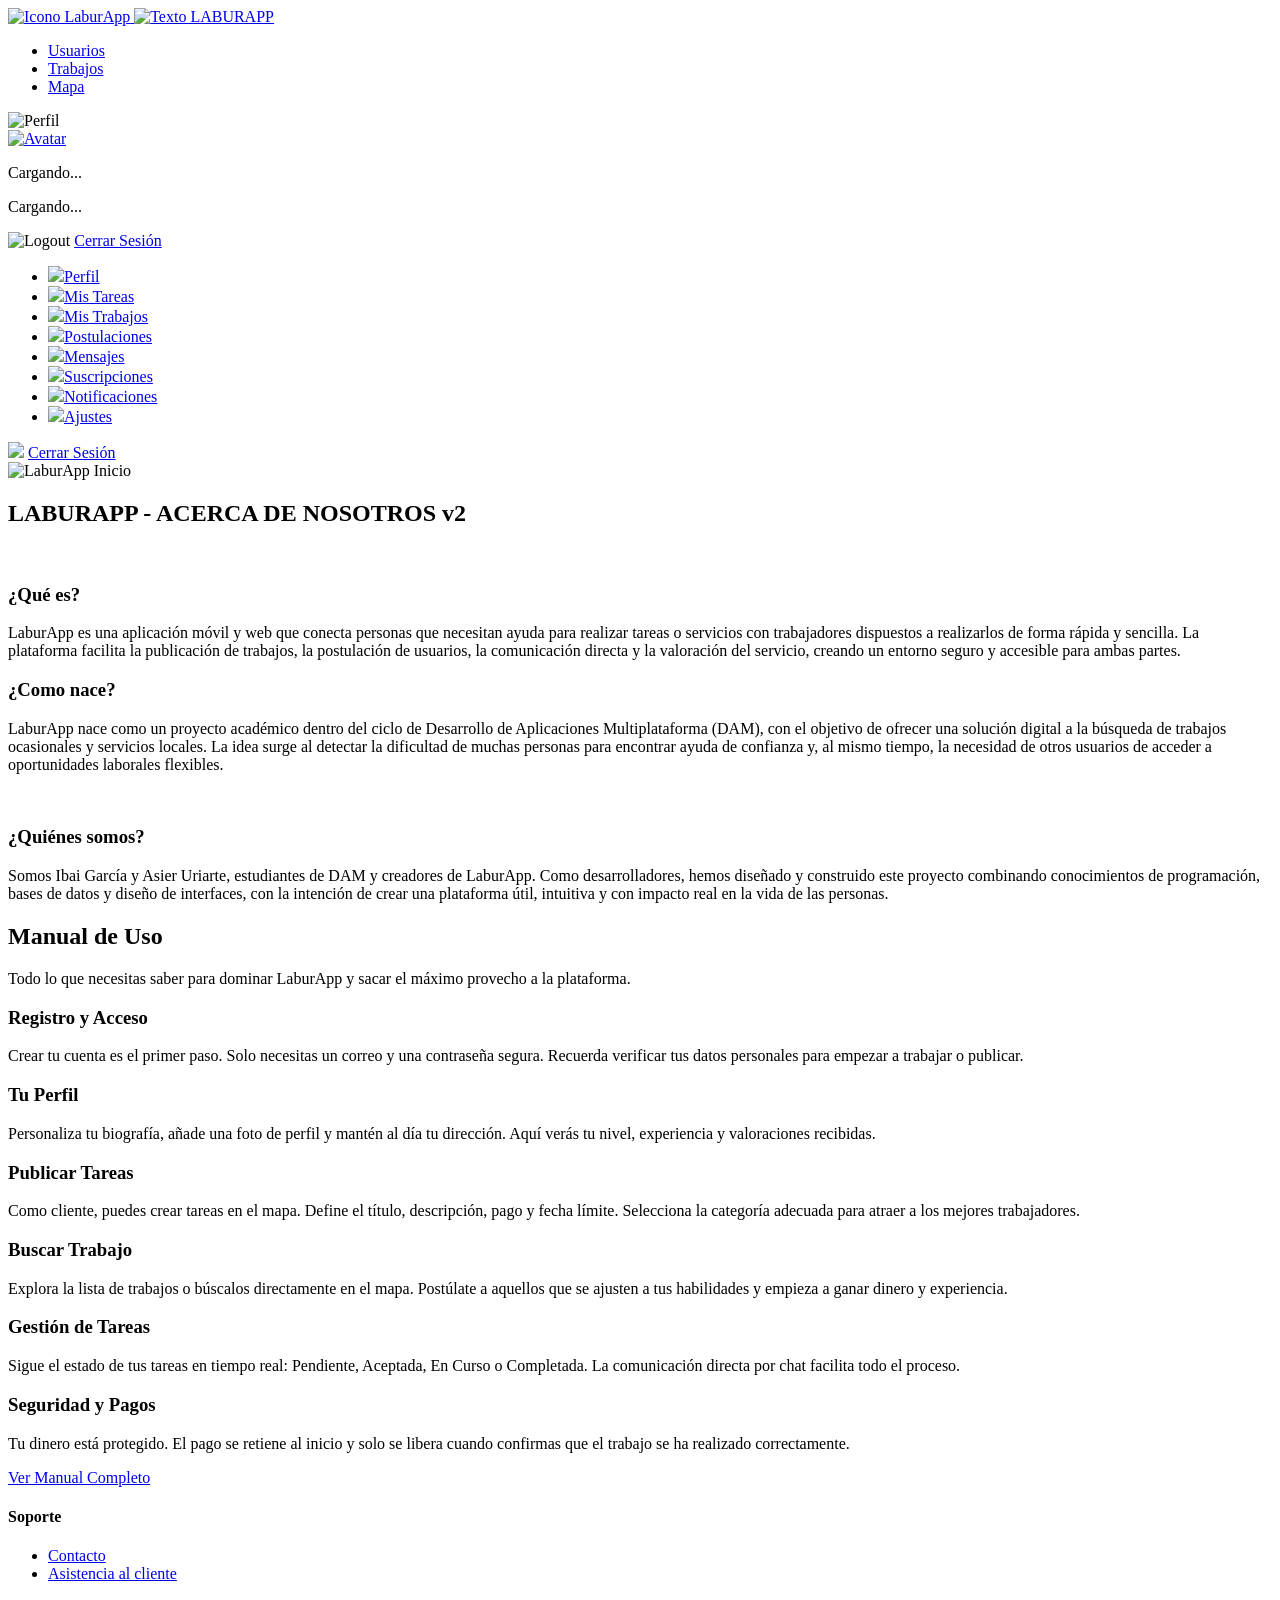
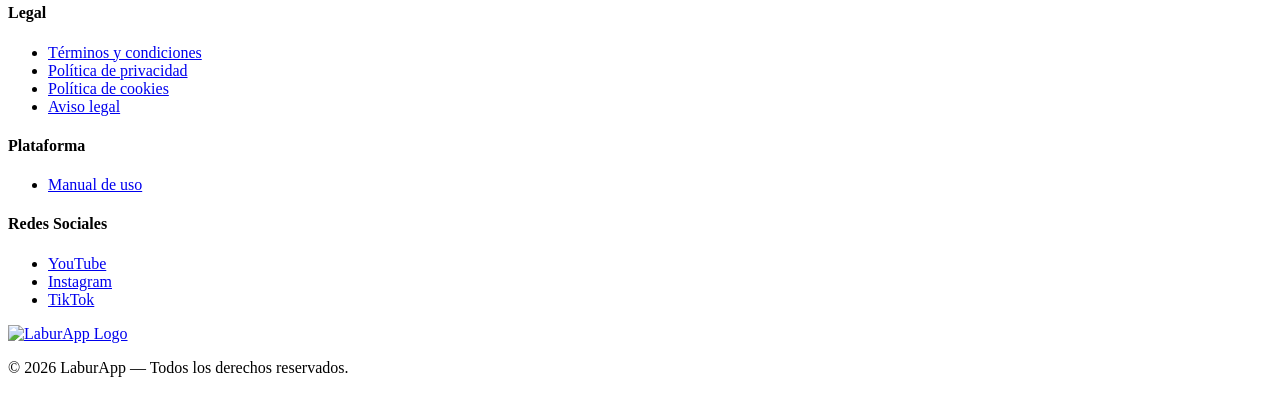
==== frontend/index.html @ 7925015e "web 16.4" ====
<!DOCTYPE html>
<html lang="es">

<head>
    <meta charset="UTF-8">
    <meta name="viewport" content="width=device-width, initial-scale=1.0">
    <link rel="manifest" href="manifest.json">
    <meta name="mobile-web-app-capable" content="yes">
    <meta name="apple-mobile-web-app-capable" content="yes">
    <meta name="apple-mobile-web-app-status-bar-style" content="black-translucent">
    <meta name="theme-color" content="var(--neutral-white)">
    <meta name="description"
        content="Dashboard principal de LaburApp. Gestiona tus tareas, mensajes y perfil de forma sencilla.">
    <meta property="og:title" content="LaburApp - Inicio">
    <title>LaburApp - Inicio</title>
    <link rel="shortcut icon" href="assets/img/icons/icono-Laburapp.png" type="image/x-icon">
    <link rel="stylesheet" href="assets/css/styles.css">
    <link rel="stylesheet" href="assets/css/principal.css">
    <link rel="canonical" href="https://laburapp.web.app/index.html">
    <script async src="https://pagead2.googlesyndication.com/pagead/js/adsbygoogle.js?client=ca-pub-4927720250134961"
        crossorigin="anonymous"></script>
</head>

<body>

    <header>
        <div class="logo">
            <a href="index.html">
                <img src="assets/img/logo/LaburApp2.png" alt="Icono LaburApp">
            </a>
            <a href="index.html">
                <img src="assets/img/logo/LaburApp3.png" alt="Texto LABURAPP" class="logo-text">
            </a>
        </div>
        <div class="header-right">
            <nav>
                <ul>
                    <li><a href="pages/usuarios.html">Usuarios</a></li>
                    <li><a href="pages/trabajos.html">Trabajos</a></li>
                    <li><a href="pages/mapa.html">Mapa</a></li>
                </ul>
            </nav>

            <div class="header-icons">
                <img src="assets/img/avatar-defecto.png" alt="Perfil" class="profile-toggle" id="profileBtn">

                <div class="profile-dropdown" id="profileDropdown">
                    <a href="pages/perfil.html">
                        <img src="assets/img/avatar-defecto.png" alt="Avatar" class="dropdown-avatar">
                    </a>
                    <p class="dropdown-name">Cargando...</p>
                    <p class="dropdown-email">Cargando...</p>
                    <div class="dropdown-footer">
                        <img src="assets/img/icons/icono-cerrar-sesion.png" alt="Logout" style="width: 20px;">
                        <a href="pages/login.html">Cerrar Sesión</a>
                    </div>
                </div>

                <div class="hamburger" id="menuBtn">
                    <span></span>
                    <span></span>
                    <span></span>
                </div>
            </div>
        </div>
    </header>

    <nav class="side-menu" id="sideMenu">
        <ul>
            <li><img src="assets/img/icons/icono-perfil.png"><a href="pages/perfil.html">Perfil</a></li>
            <li><img src="assets/img/icons/icono-mis-tareas.png"><a href="pages/mis-tareas.html">Mis Tareas</a></li>
            <li><img src="assets/img/icons/icono-mis-trabajos.png"><a href="pages/mis-trabajos.html">Mis Trabajos</a>
            </li>
            <li><img src="assets/img/icons/icono-postulaciones.png"><a href="pages/postulaciones.html">Postulaciones</a>
            </li>
            <li><img src="assets/img/icons/icono-mensajes.png"><a href="pages/mensajes.html">Mensajes</a></li>
            <li><img src="assets/img/icons/icono-suscripciones.png"><a href="pages/suscripciones.html">Suscripciones</a>
            </li>
            <li><img src="assets/img/icons/icono-notificaciones.png"><a href="#" id="notifLink">Notificaciones</a>
            </li>
            <li><img src="assets/img/icons/icono-ajustes.png"><a href="pages/ajustes.html">Ajustes</a></li>
        </ul>
        <div class="side-menu-footer">
            <img src="assets/img/icons/icono-cerrar-sesion.png"> <a href="pages/login.html">Cerrar Sesión</a>
        </div>
    </nav>

    <main class="main-container">
        <section class="hero-card">
            <img src="assets/img/principal-1.png" alt="LaburApp Inicio">
        </section>


        <section class="dashboard-stats" id="dashboardStats" style="display: none;">
            <div class="stat-card">
                <h3>Nivel</h3>
                <p id="stat-nivel">---</p>
            </div>
            <div class="stat-card">
                <h3 id="stat-tareas-titulo">Tareas Realizadas</h3>
                <p id="stat-tareas">---</p>
            </div>
            <div class="stat-card">
                <h3>Dinero Ganado</h3>
                <p id="stat-dinero">---</p>
            </div>
        </section>

        <h2 class="main-title">LABURAPP - ACERCA DE NOSOTROS v2</h2>

        <div class="about-grid">
            <div class="info-row">
                <div class="image-card">
                    <picture>
                        <source media="(max-width: 768px)" srcset="assets/img/principal-1-movil.png">
                        <img src="assets/img/principal-2.png" alt="Que es LaburApp">
                    </picture>
                </div>
                <div class="text-card">
                    <h3>¿Qué es?</h3>
                    <p>LaburApp es una aplicación móvil y web que conecta personas que necesitan ayuda para realizar
                        tareas o servicios con trabajadores dispuestos a realizarlos de forma rápida y sencilla. La
                        plataforma facilita la publicación de trabajos, la postulación de usuarios, la comunicación
                        directa y la valoración del servicio, creando un entorno seguro y accesible para ambas partes.
                    </p>
                </div>
            </div>

            <div class="info-row full-width">
                <div class="text-card">
                    <h3>¿Como nace?</h3>
                    <p>LaburApp nace como un proyecto académico dentro del ciclo de Desarrollo de Aplicaciones
                        Multiplataforma (DAM), con el objetivo de ofrecer una solución digital a la búsqueda de trabajos
                        ocasionales y servicios locales. La idea surge al detectar la dificultad de muchas personas para
                        encontrar ayuda de confianza y, al mismo tiempo, la necesidad de otros usuarios de acceder a
                        oportunidades laborales flexibles.</p>
                </div>
            </div>

            <div class="info-row reverse">
                <div class="image-card">
                    <picture>
                        <source media="(max-width: 768px)" srcset="assets/img/principal-2-movil.png">
                        <img src="assets/img/principal-3.png" alt="Creadores">
                    </picture>
                </div>
                <div class="text-card">
                    <h3>¿Quiénes somos?</h3>
                    <p>Somos Ibai García y Asier Uriarte, estudiantes de DAM y creadores de LaburApp. Como
                        desarrolladores, hemos diseñado y construido este proyecto combinando conocimientos de
                        programación, bases de datos y diseño de interfaces, con la intención de crear una plataforma
                        útil, intuitiva y con impacto real en la vida de las personas.</p>
                </div>
            </div>
        </div>

        <!-- === SECCIÓN MANUAL DE USO === -->
        <section class="full-width-white" id="manual-uso">
            <div class="manual-content-wrapper">
                <div class="manual-header">
                    <h2>Manual de Uso</h2>
                    <p class="manual-description">Todo lo que necesitas saber para dominar LaburApp y sacar el máximo
                        provecho a la plataforma.</p>
                </div>

                <div class="manual-grid">
                    <div class="manual-item">
                        <h3>Registro y Acceso</h3>
                        <p>Crear tu cuenta es el primer paso. Solo necesitas un correo y una contraseña segura. Recuerda
                            verificar tus datos personales para empezar a trabajar o publicar.</p>
                    </div>
                    <div class="manual-item">
                        <h3>Tu Perfil</h3>
                        <p>Personaliza tu biografía, añade una foto de perfil y mantén al día tu dirección. Aquí verás
                            tu nivel, experiencia y valoraciones recibidas.</p>
                    </div>
                    <div class="manual-item">
                        <h3>Publicar Tareas</h3>
                        <p>Como cliente, puedes crear tareas en el mapa. Define el título, descripción, pago y fecha
                            límite. Selecciona la categoría adecuada para atraer a los mejores trabajadores.</p>
                    </div>
                    <div class="manual-item">
                        <h3>Buscar Trabajo</h3>
                        <p>Explora la lista de trabajos o búscalos directamente en el mapa. Postúlate a aquellos que se
                            ajusten a tus habilidades y empieza a ganar dinero y experiencia.</p>
                    </div>
                    <div class="manual-item">
                        <h3>Gestión de Tareas</h3>
                        <p>Sigue el estado de tus tareas en tiempo real: Pendiente, Aceptada, En Curso o Completada. La
                            comunicación directa por chat facilita todo el proceso.</p>
                    </div>
                    <div class="manual-item">
                        <h3>Seguridad y Pagos</h3>
                        <p>Tu dinero está protegido. El pago se retiene al inicio y solo se libera cuando confirmas que
                            el trabajo se ha realizado correctamente.</p>
                    </div>
                </div>

                <div class="manual-footer">
                    <a href="pages/manual-uso.html" class="btn-manual">Ver Manual Completo</a>
                </div>
            </div>
        </section>
    </main>

    <nav class="mobile-bottom-nav" style="display: none;">
        <a href="pages/usuarios.html" class="nav-item">
            <img src="assets/img/icons/icono-perfil.png" alt="Usuarios">
            <span>Usuarios</span>
        </a>
        <a href="pages/trabajos.html" class="nav-item">
            <img src="assets/img/icons/icono-trabajos.png" alt="Trabajos">
            <span>Trabajos</span>
        </a>
        <a href="pages/mapa.html" class="nav-item">
            <img src="assets/img/icons/icono-mapa-blanco.png" alt="Mapa" style="filter: brightness(1) invert(1);">
            <span>Mapa</span>
        </a>
    </nav>

    <script type="module" src="assets/js/general.js"></script>
    <script type="module" src="assets/js/principal.js"></script>
</body>
<footer>
    <div class="footer-grid">
        <div class="footer-col">
            <h4>Soporte</h4>
            <ul>
                <li><a href="pages/contacto.html">Contacto</a></li>
                <li><a href="#" id="asistencia-cliente">Asistencia al cliente</a></li>
            </ul>
        </div>
        <div class="footer-col">
            <h4>Legal</h4>
            <ul>
                <li><a href="pages/terminos-condiciones.html">Términos y condiciones</a></li>
                <li><a href="pages/politica-privacidad.html">Política de privacidad</a></li>
                <li><a href="pages/politica-cookies.html">Política de cookies</a></li>
                <li><a href="pages/aviso-legal.html">Aviso legal</a></li>
            </ul>
        </div>
        <div class="footer-col">
            <h4>Plataforma</h4>
            <ul>
                <li><a href="pages/manual-uso.html">Manual de uso</a></li>
            </ul>
        </div>
        <div class="footer-col">
            <h4>Redes Sociales</h4>
            <ul>
                <li><a href="#" class="disabled-link">YouTube</a></li>
                <li><a href="#" class="disabled-link">Instagram</a></li>
                <li><a href="#" class="disabled-link">TikTok</a></li>
            </ul>
        </div>
    </div>
    <div class="footer-logo-container">
        <a href="index.html">
            <img src="assets/img/logo/LaburApp4-sin-fondo.png" alt="LaburApp Logo" class="footer-logo">
        </a>
    </div>
    <div class="footer-bottom">
        <p>&copy; 2026 LaburApp &mdash; Todos los derechos reservados.</p>
    </div>
</footer>

</html>
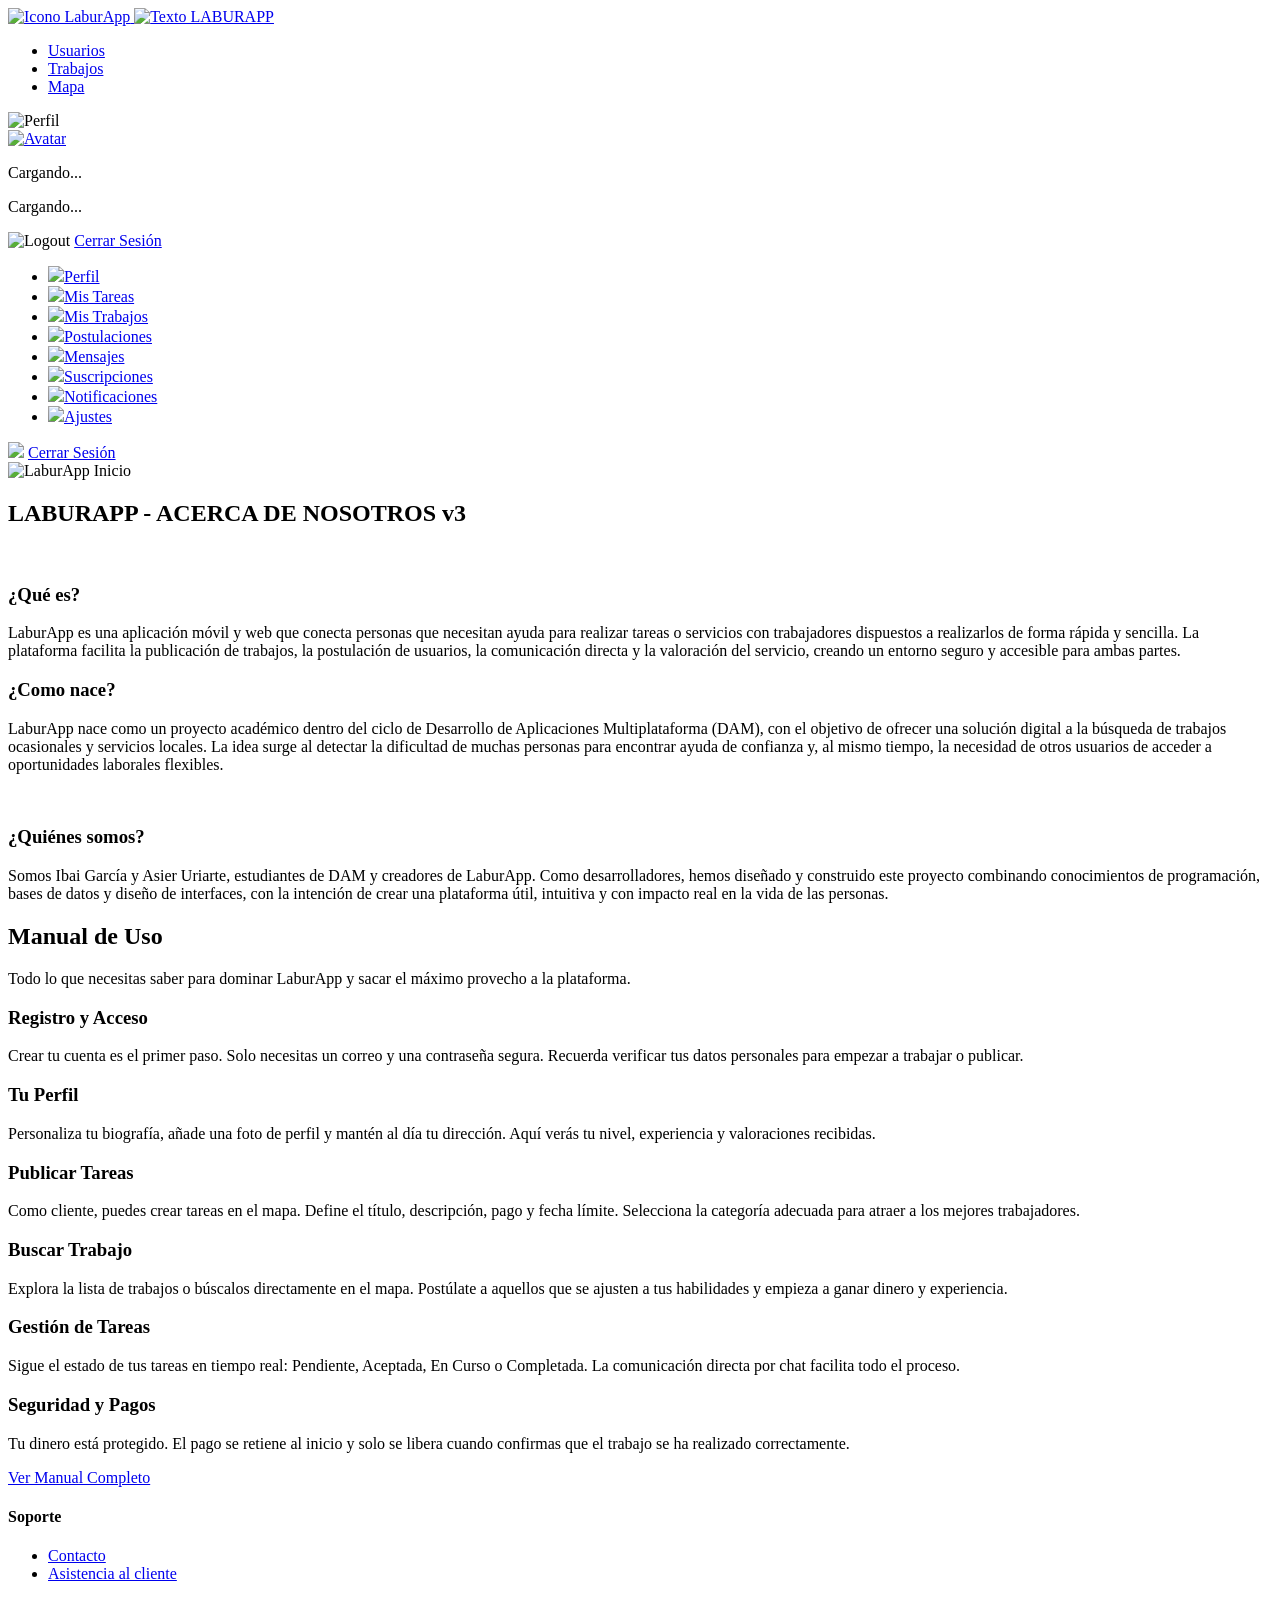
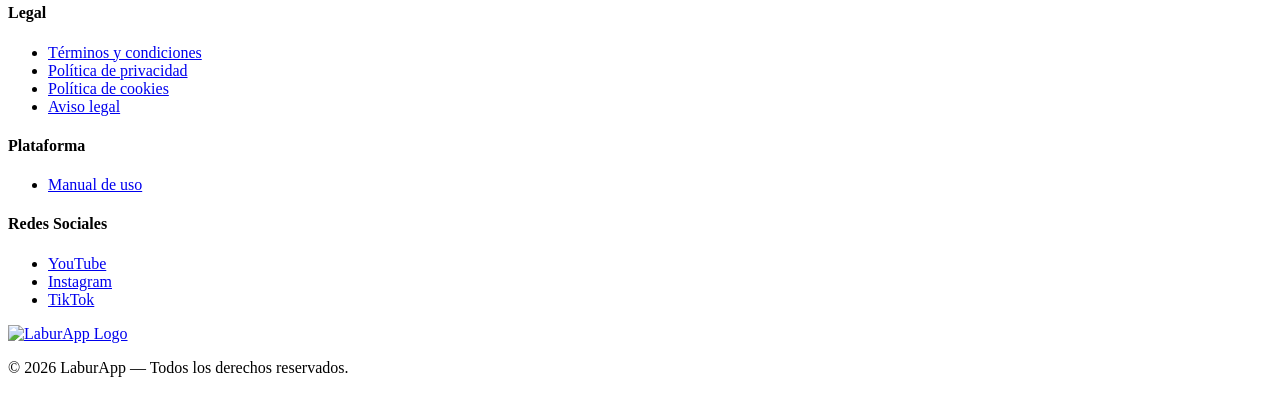
==== commit 65640fac: "web 16.5" ====
--- a/frontend/index.html
+++ b/frontend/index.html
@@ -106,7 +106,7 @@
             </div>
         </section>
 
-        <h2 class="main-title">LABURAPP - ACERCA DE NOSOTROS v2</h2>
+        <h2 class="main-title">LABURAPP - ACERCA DE NOSOTROS v3</h2>
 
         <div class="about-grid">
             <div class="info-row">
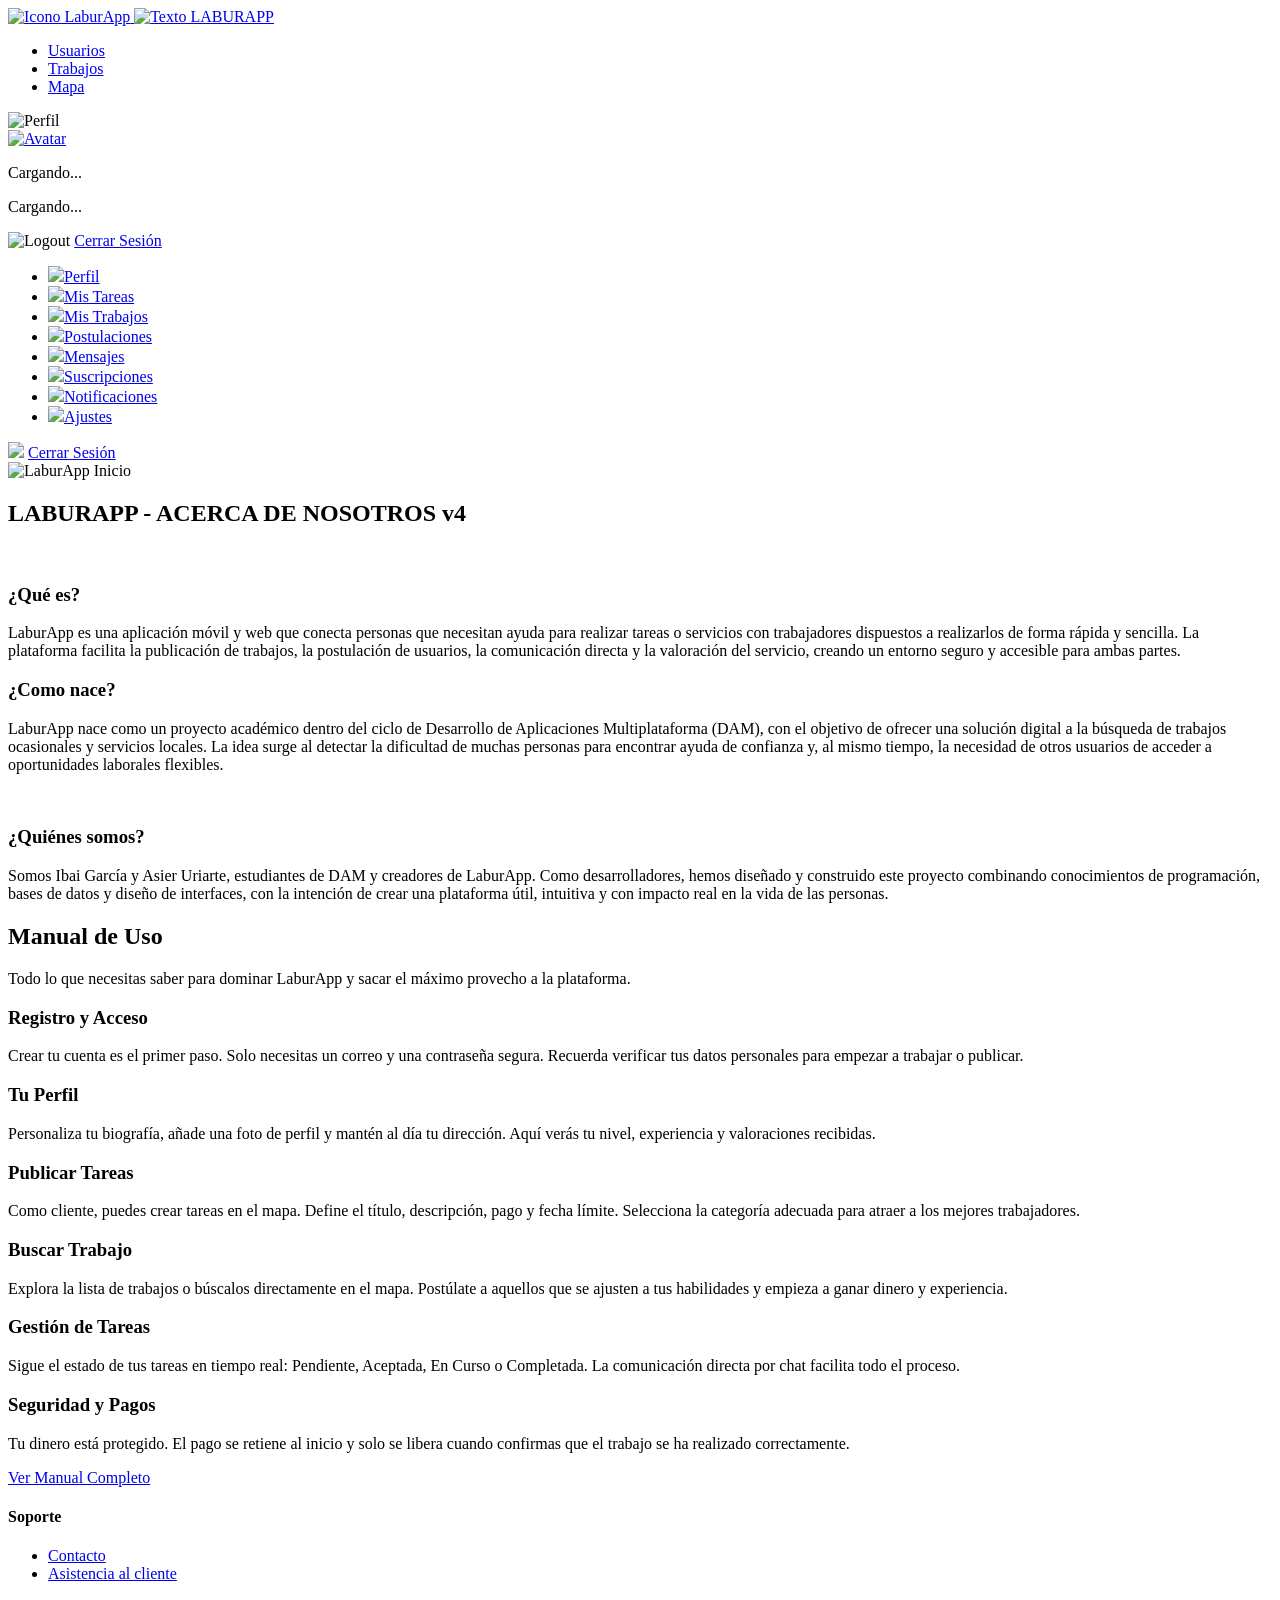
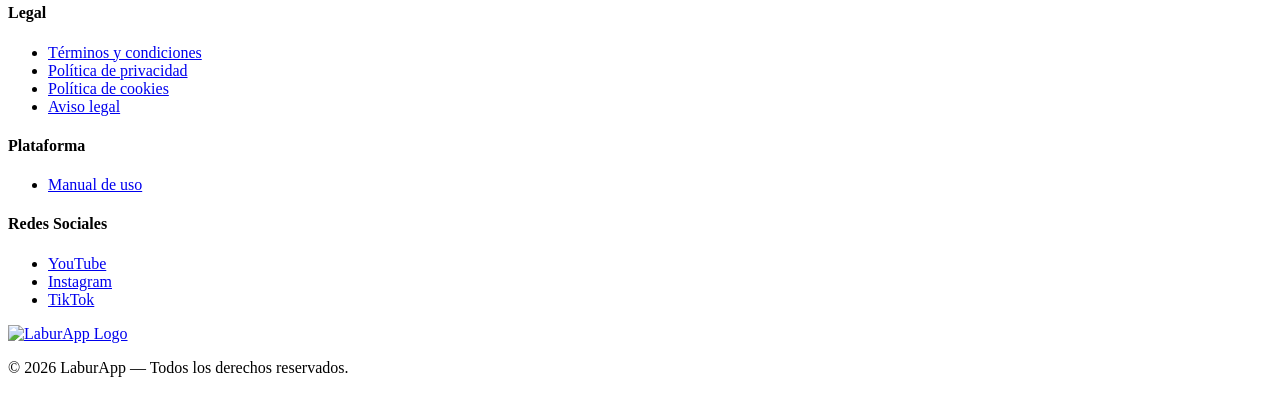
==== commit 01080c37: "web 16.6" ====
--- a/frontend/index.html
+++ b/frontend/index.html
@@ -106,7 +106,7 @@
             </div>
         </section>
 
-        <h2 class="main-title">LABURAPP - ACERCA DE NOSOTROS v3</h2>
+        <h2 class="main-title">LABURAPP - ACERCA DE NOSOTROS v4</h2>
 
         <div class="about-grid">
             <div class="info-row">
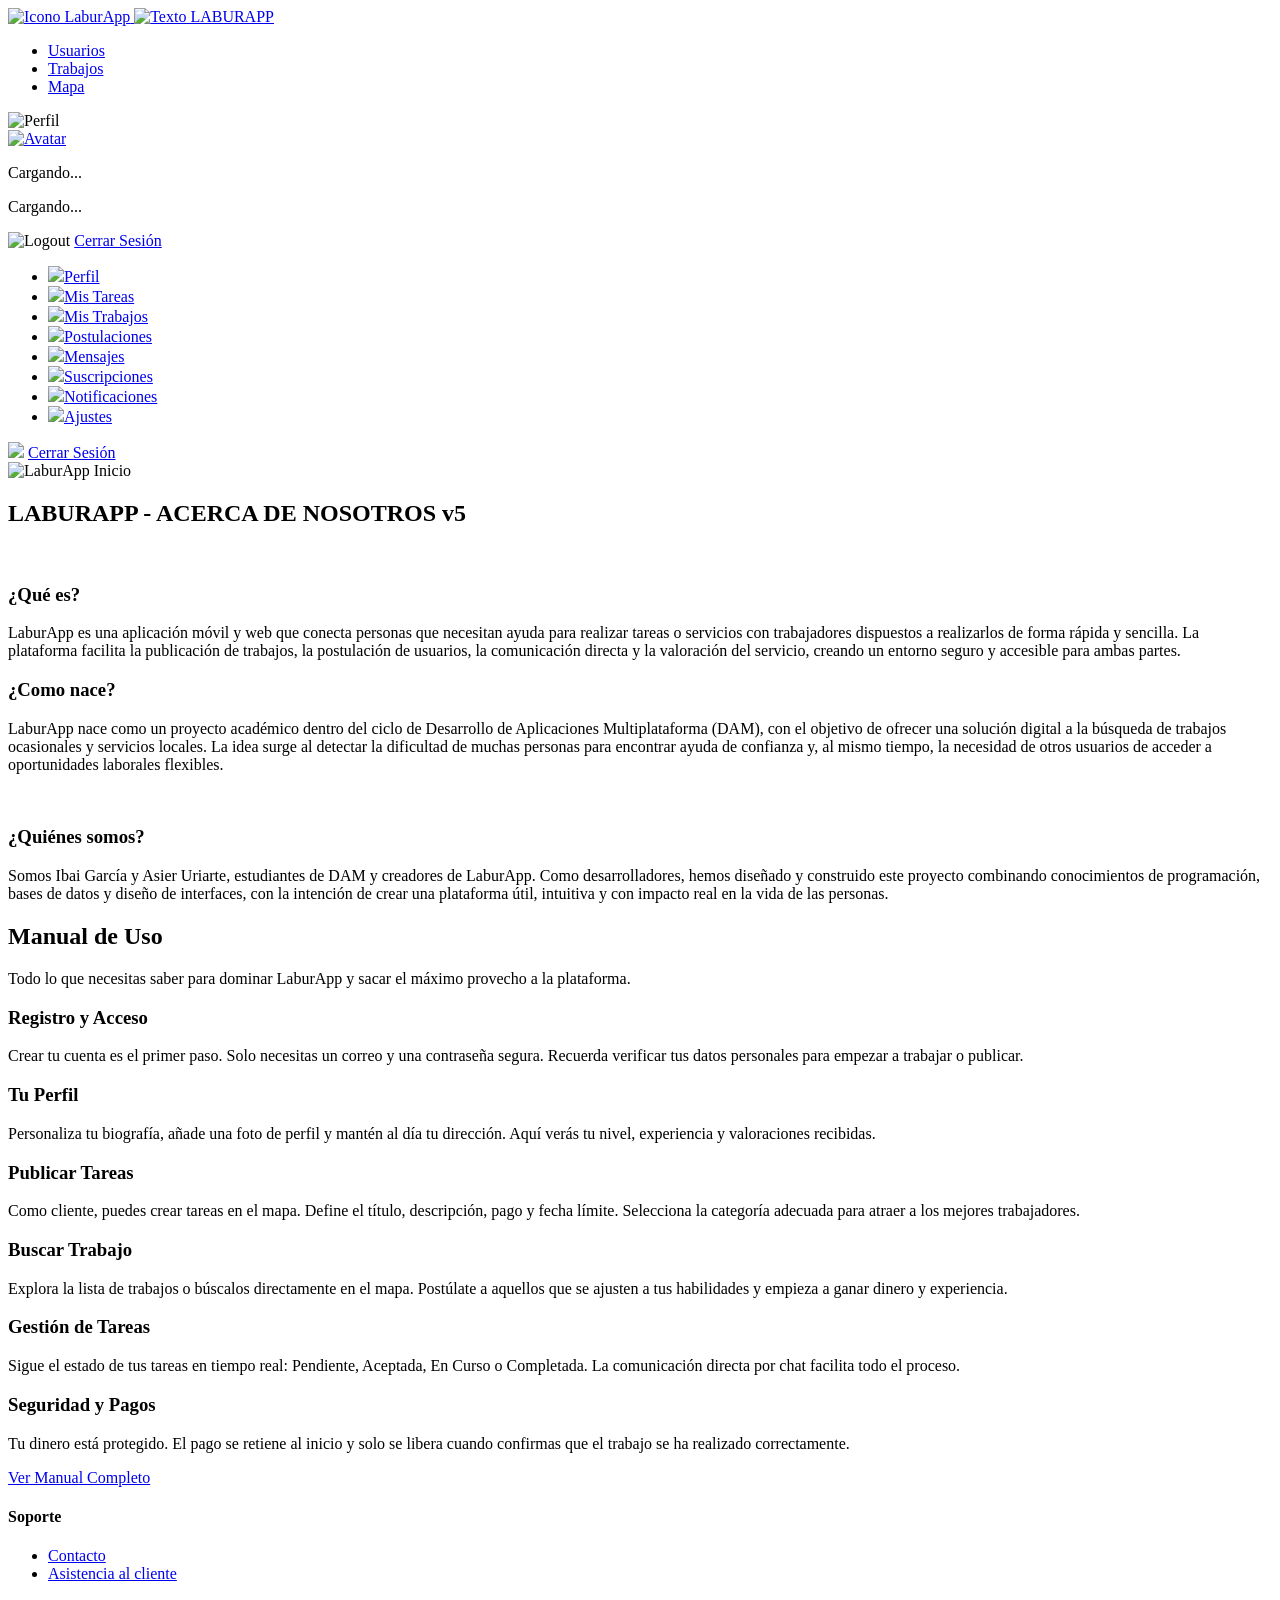
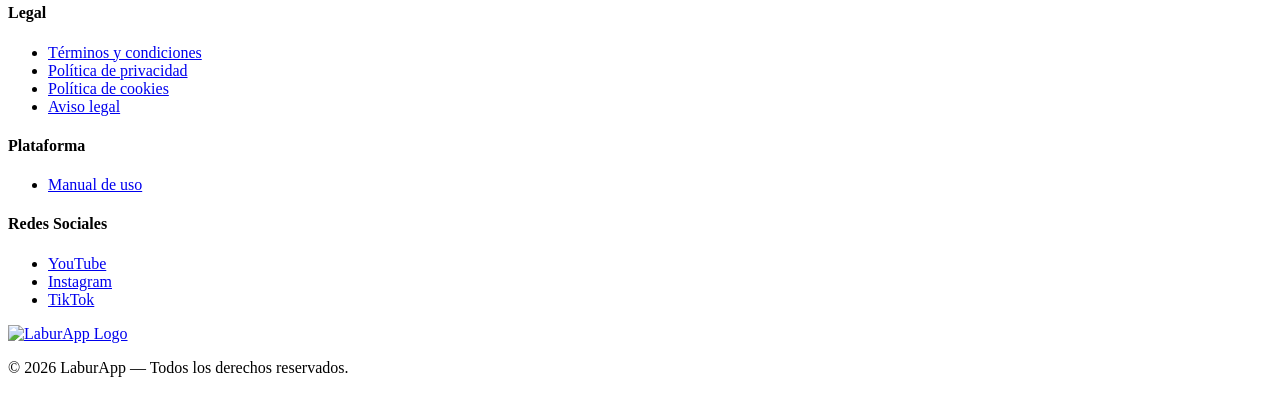
==== commit 0b6a6403: "web 16.7" ====
--- a/frontend/index.html
+++ b/frontend/index.html
@@ -106,7 +106,7 @@
             </div>
         </section>
 
-        <h2 class="main-title">LABURAPP - ACERCA DE NOSOTROS v4</h2>
+        <h2 class="main-title">LABURAPP - ACERCA DE NOSOTROS v5</h2>
 
         <div class="about-grid">
             <div class="info-row">
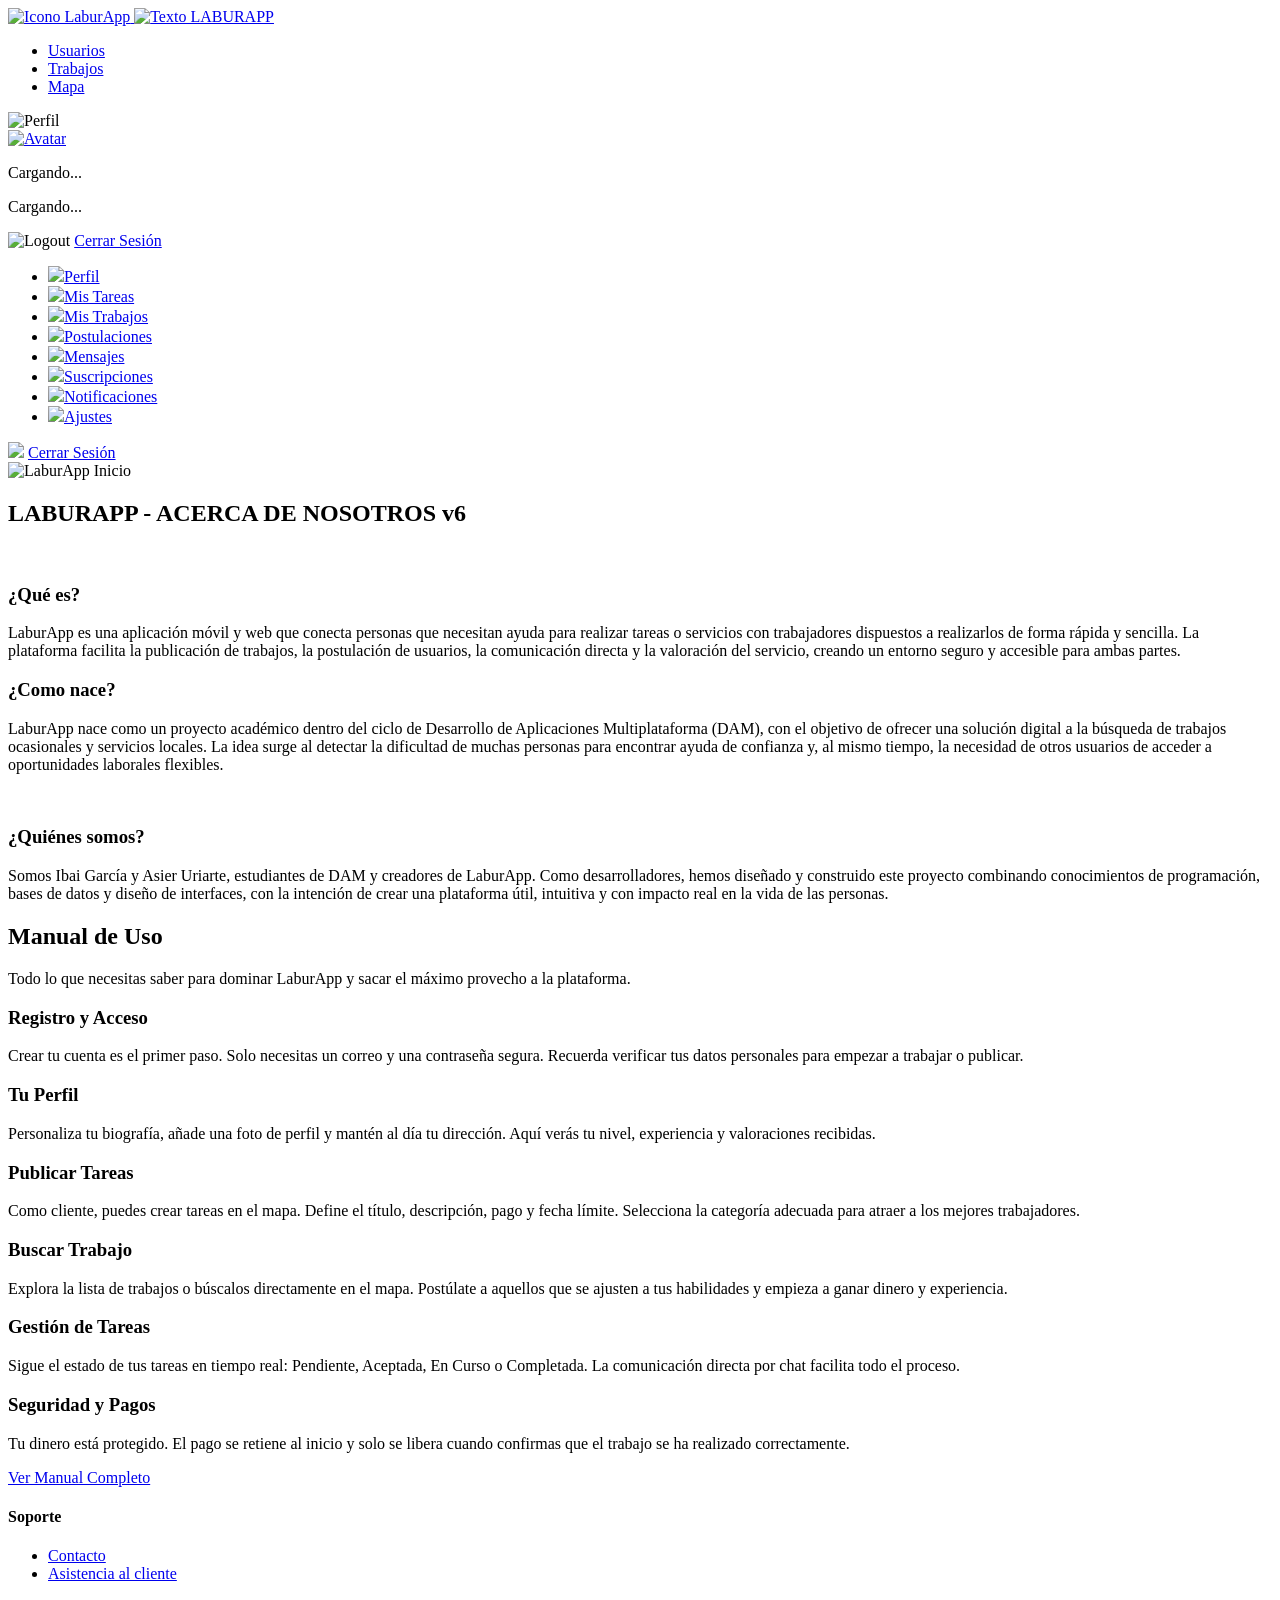
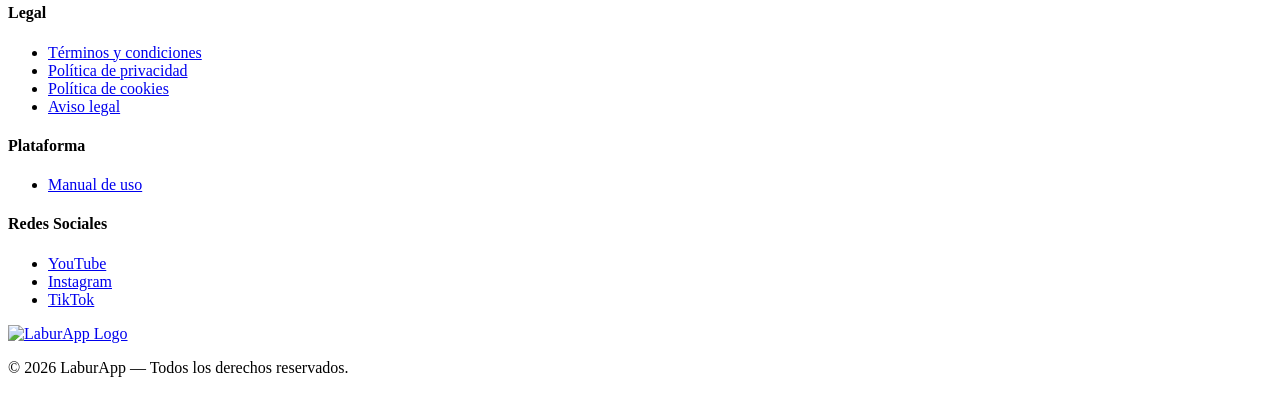
==== commit 74d2f54a: "web 16.8" ====
--- a/frontend/index.html
+++ b/frontend/index.html
@@ -106,7 +106,7 @@
             </div>
         </section>
 
-        <h2 class="main-title">LABURAPP - ACERCA DE NOSOTROS v5</h2>
+        <h2 class="main-title">LABURAPP - ACERCA DE NOSOTROS v6</h2>
 
         <div class="about-grid">
             <div class="info-row">
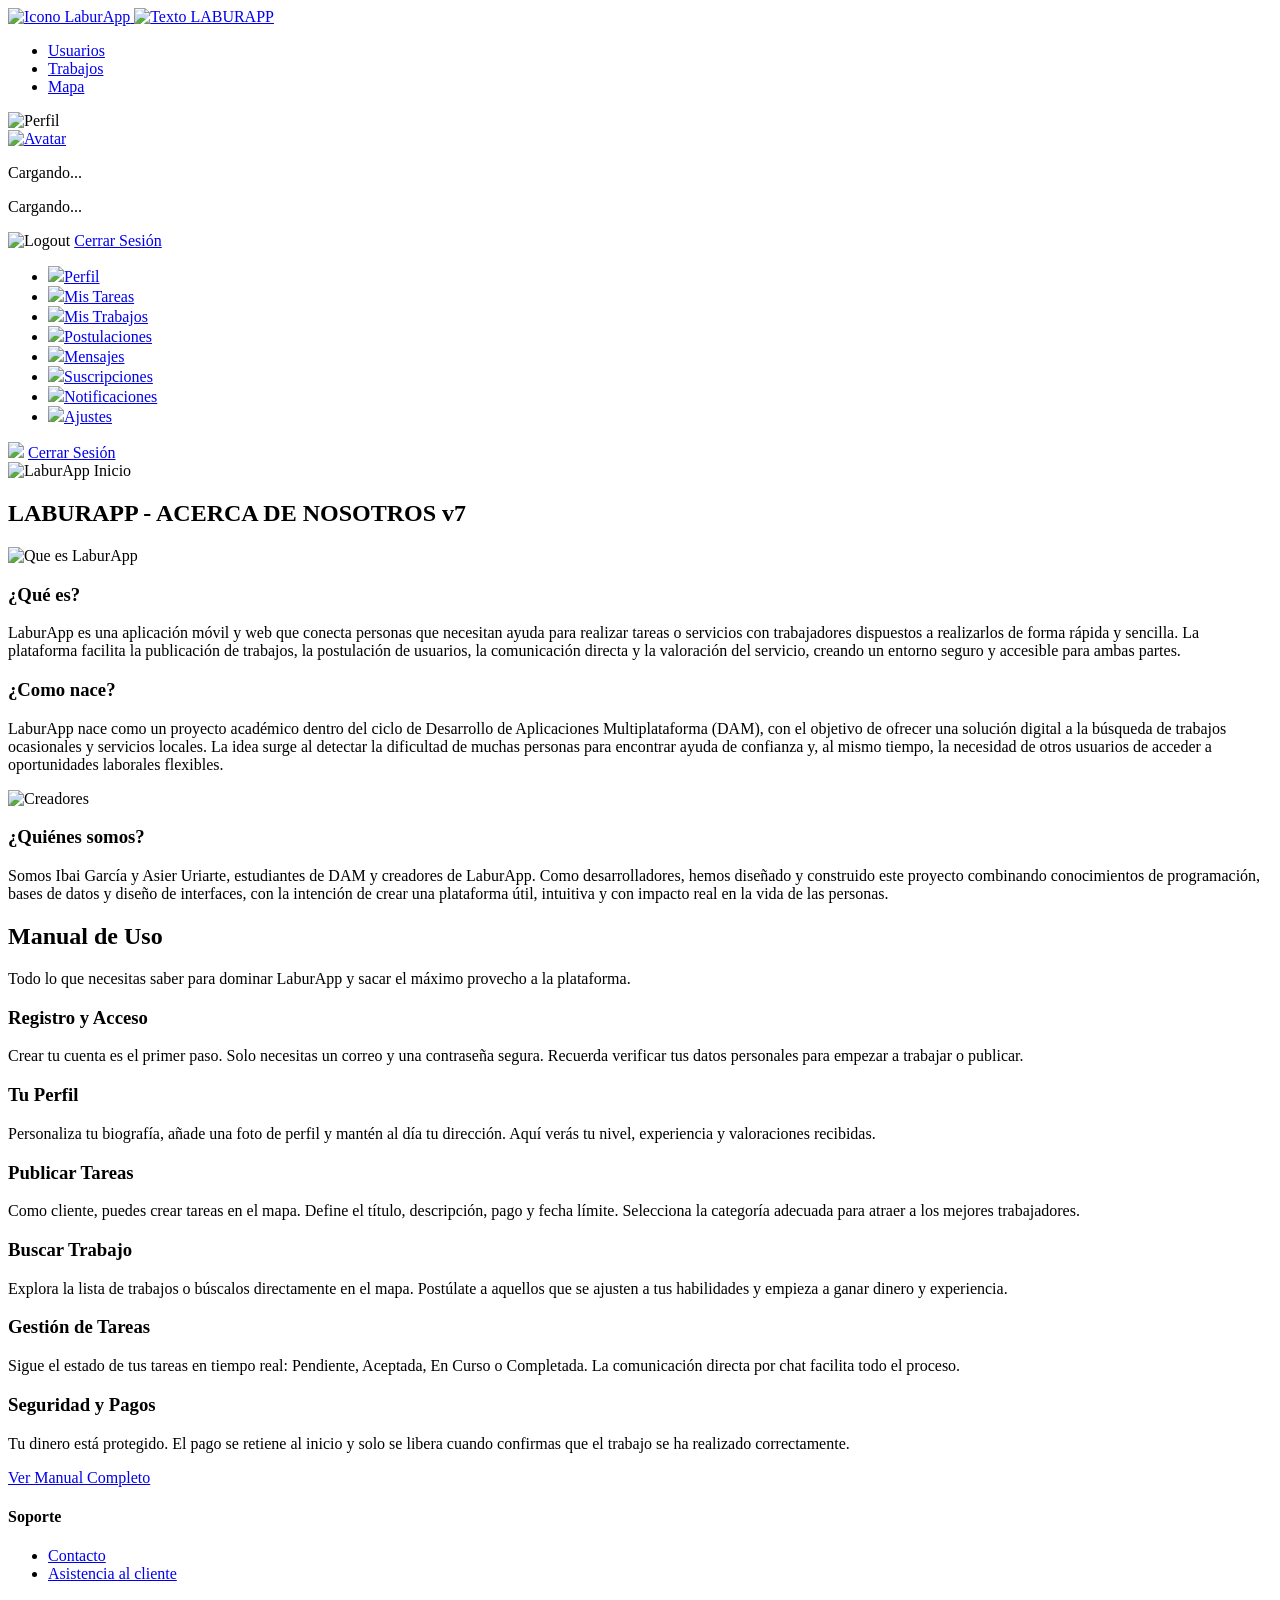
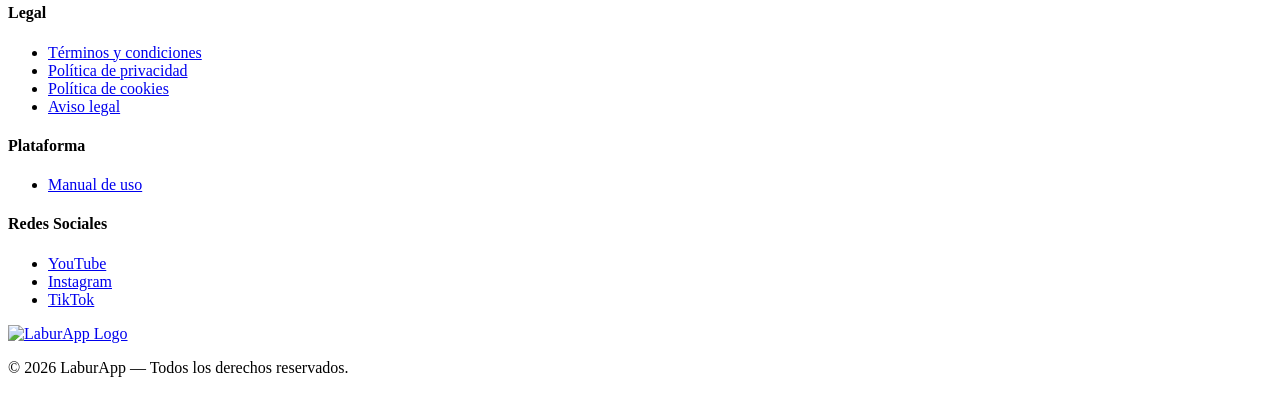
==== commit 42713947: "web 16.9" ====
--- a/frontend/index.html
+++ b/frontend/index.html
@@ -106,7 +106,7 @@
             </div>
         </section>
 
-        <h2 class="main-title">LABURAPP - ACERCA DE NOSOTROS v6</h2>
+        <h2 class="main-title">LABURAPP - ACERCA DE NOSOTROS v7</h2>
 
         <div class="about-grid">
             <div class="info-row">
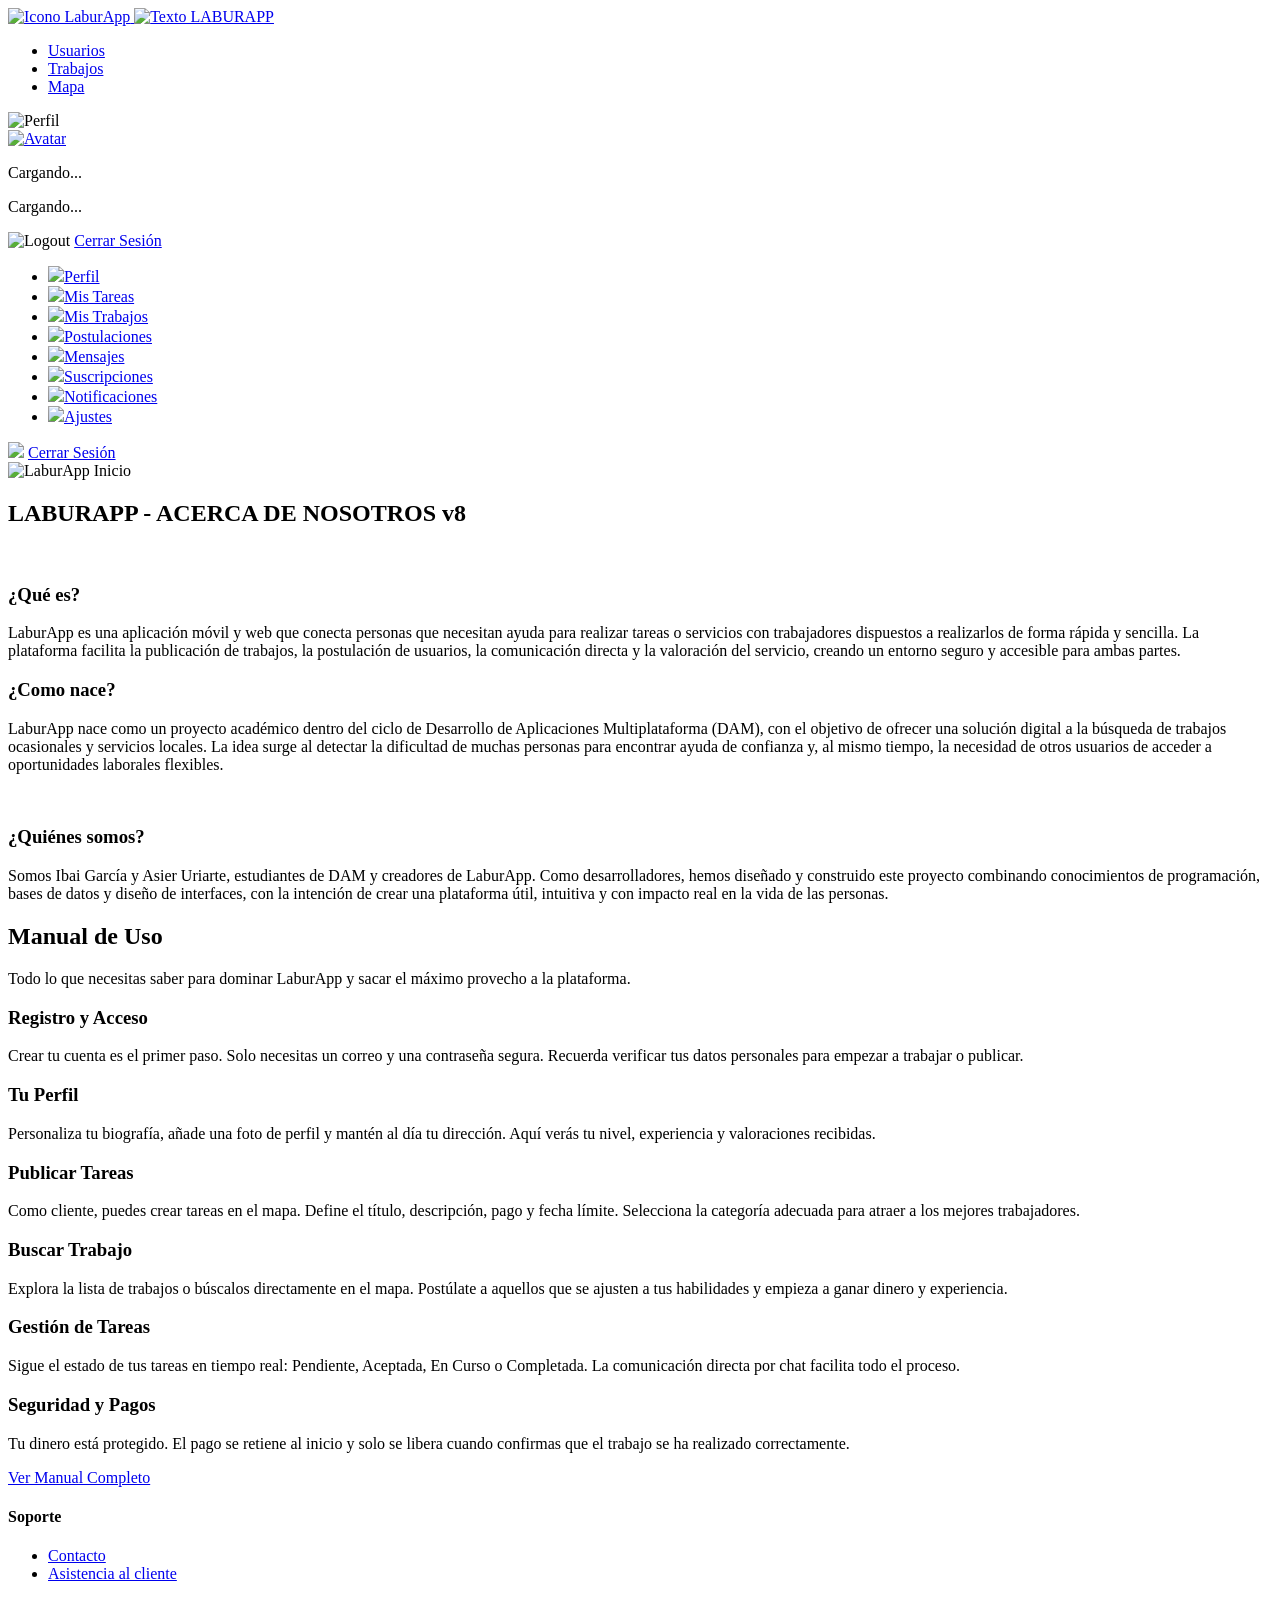
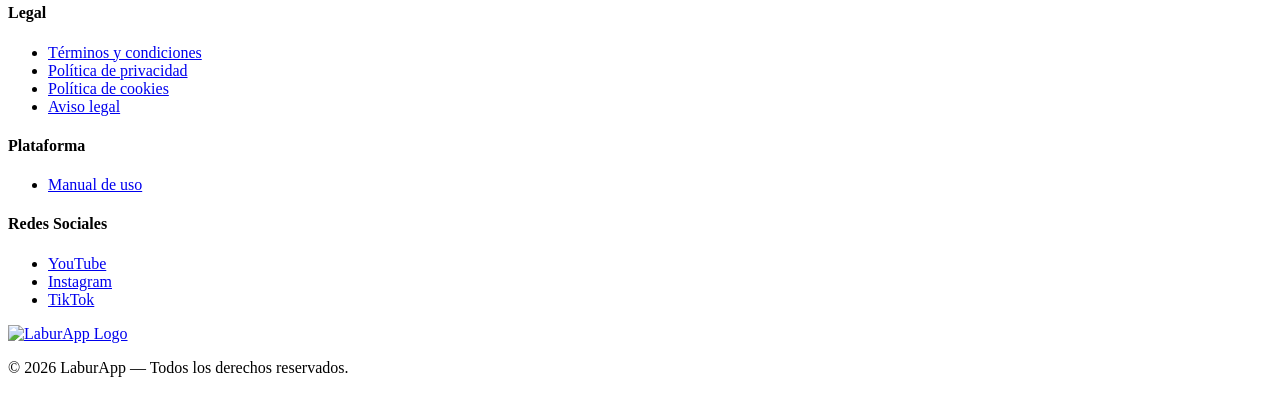
==== commit aceb1546: "web 16.10" ====
--- a/frontend/index.html
+++ b/frontend/index.html
@@ -106,7 +106,7 @@
             </div>
         </section>
 
-        <h2 class="main-title">LABURAPP - ACERCA DE NOSOTROS v7</h2>
+        <h2 class="main-title">LABURAPP - ACERCA DE NOSOTROS v8</h2>
 
         <div class="about-grid">
             <div class="info-row">
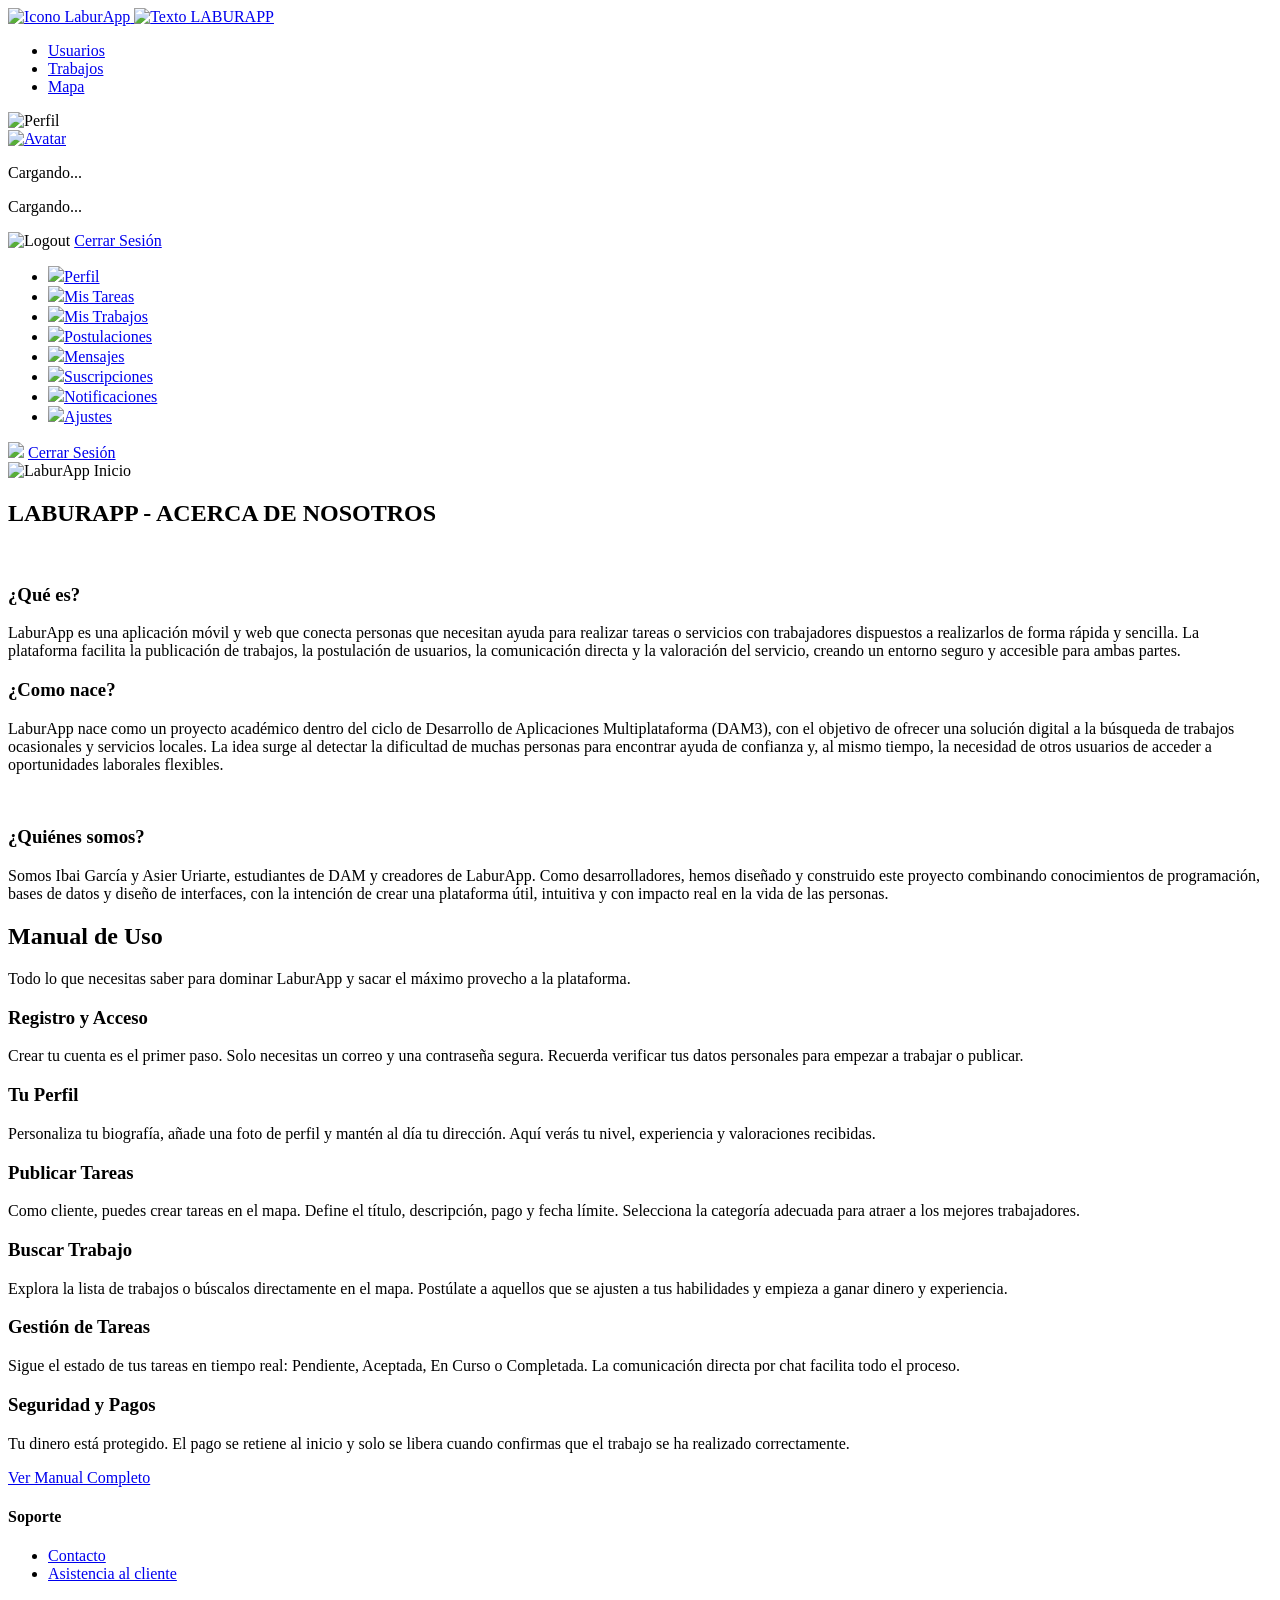
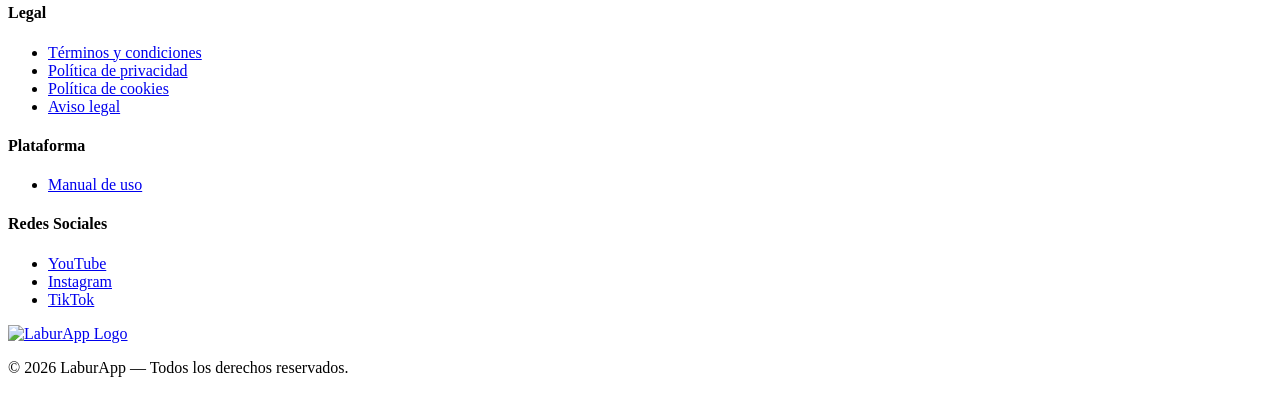
==== commit 24ba6a1f: "web 17.0" ====
--- a/frontend/index.html
+++ b/frontend/index.html
@@ -106,7 +106,7 @@
             </div>
         </section>
 
-        <h2 class="main-title">LABURAPP - ACERCA DE NOSOTROS v8</h2>
+        <h2 class="main-title">LABURAPP - ACERCA DE NOSOTROS</h2>
 
         <div class="about-grid">
             <div class="info-row">
@@ -130,7 +130,7 @@
                 <div class="text-card">
                     <h3>¿Como nace?</h3>
                     <p>LaburApp nace como un proyecto académico dentro del ciclo de Desarrollo de Aplicaciones
-                        Multiplataforma (DAM), con el objetivo de ofrecer una solución digital a la búsqueda de trabajos
+                        Multiplataforma (DAM3), con el objetivo de ofrecer una solución digital a la búsqueda de trabajos
                         ocasionales y servicios locales. La idea surge al detectar la dificultad de muchas personas para
                         encontrar ayuda de confianza y, al mismo tiempo, la necesidad de otros usuarios de acceder a
                         oportunidades laborales flexibles.</p>
